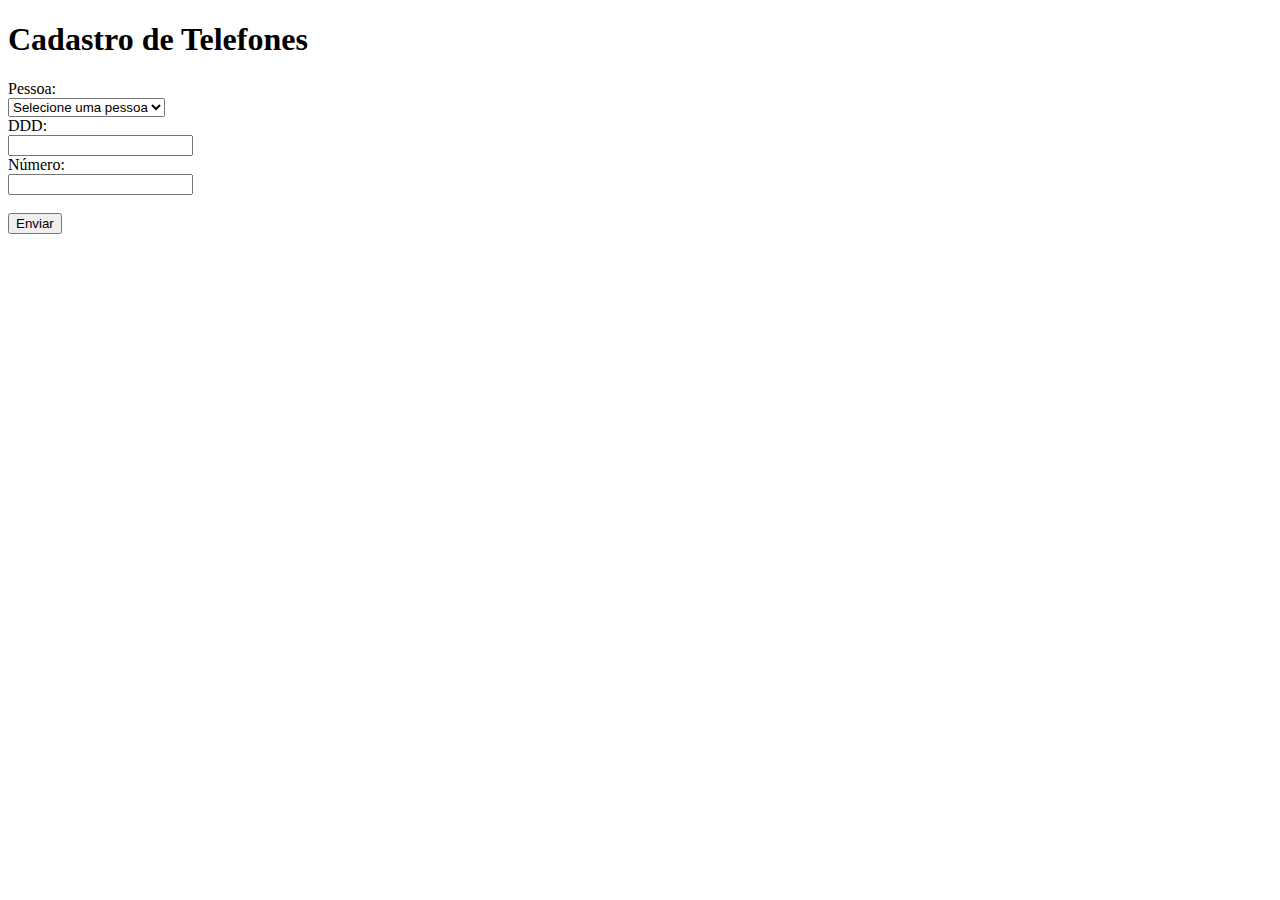
==== cadastro_telefones.html @ 0e424fcb "Add files via upload" ====
<!DOCTYPE html>
<html lang="en">
<head>
    <meta charset="UTF-8">
    <meta name="viewport" content="width=device-width, initial-scale=1.0">
    <title>Cadastro de Telefones</title>
</head>
<body>
    <h1>Cadastro de Telefones</h1>
    <form id="telefoneForm">
        <label for="pessoa">Pessoa:</label><br>
        <select id="pessoa" name="pessoa">
            <option value="">Selecione uma pessoa</option>
        </select><br>
        <label for="ddd">DDD:</label><br>
        <input type="text" id="ddd" name="ddd"><br>
        <label for="numero">Número:</label><br>
        <input type="text" id="numero" name="numero"><br><br>
        <button type="submit">Enviar</button>
    </form>
        <script src="script2.js"></script>
</body>
</html>
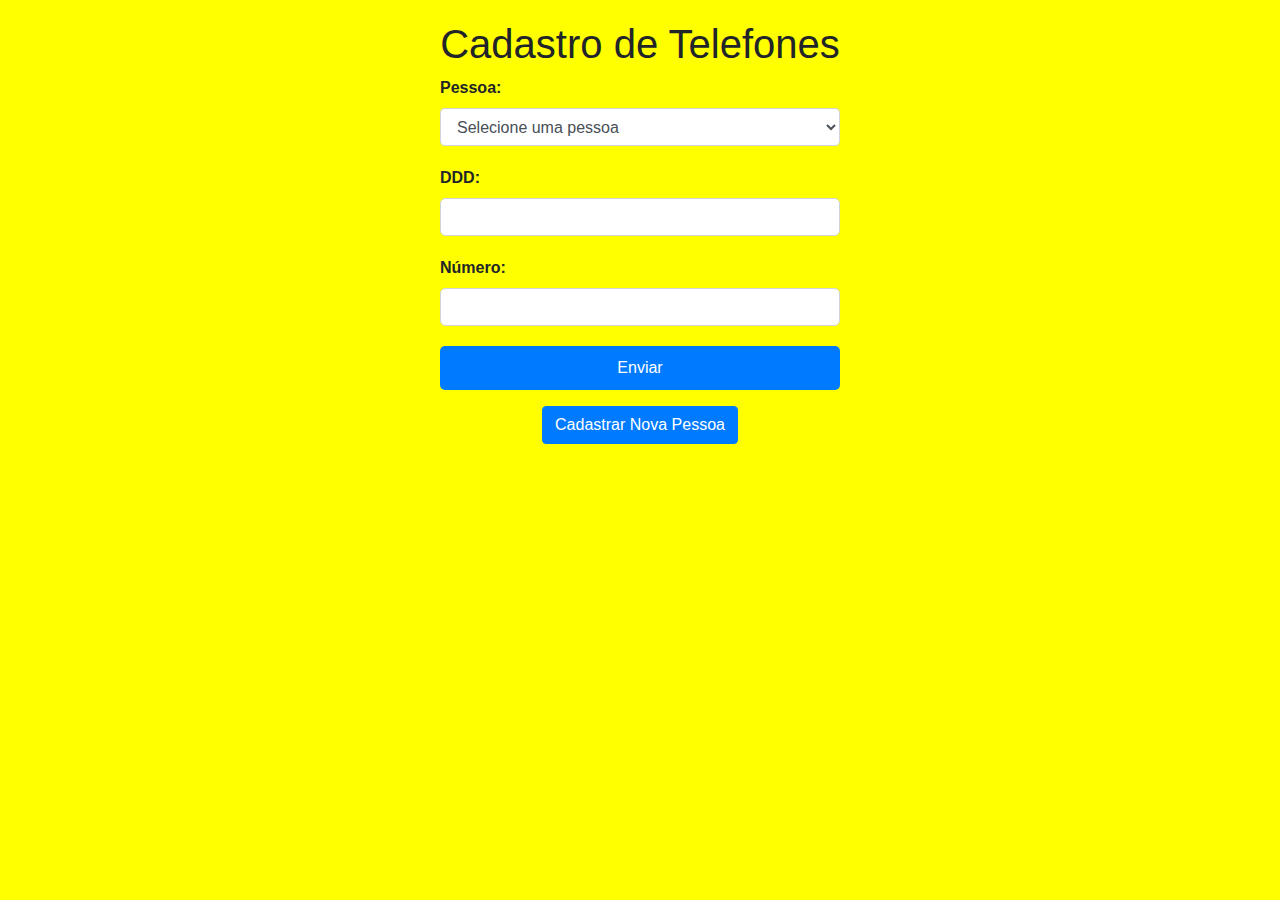
==== commit 47f69500: "alteração nome dos arquivos" ====
--- a/cadastro_telefones.html
+++ b/cadastro_telefones.html
@@ -1,23 +1,36 @@
 <!DOCTYPE html>
 <html lang="en">
 <head>
-    <meta charset="UTF-8">
-    <meta name="viewport" content="width=device-width, initial-scale=1.0">
-    <title>Cadastro de Telefones</title>
+<meta charset="UTF-8">
+<meta name="viewport" content="width=device-width, initial-scale=1.0">
+<title>Cadastro de Telefones</title>
+<link href="https://stackpath.bootstrapcdn.com/bootstrap/4.5.2/css/bootstrap.min.css" rel="stylesheet">
+<link rel="stylesheet" href="cadastro_telefones.css">
+<script src="cadastro_telefones.js"></script>
 </head>
 <body>
-    <h1>Cadastro de Telefones</h1>
+    <h1 class="text-center">Cadastro de Telefones</h1>
     <form id="telefoneForm">
-        <label for="pessoa">Pessoa:</label><br>
-        <select id="pessoa" name="pessoa">
-            <option value="">Selecione uma pessoa</option>
-        </select><br>
-        <label for="ddd">DDD:</label><br>
-        <input type="text" id="ddd" name="ddd"><br>
-        <label for="numero">Número:</label><br>
-        <input type="text" id="numero" name="numero"><br><br>
-        <button type="submit">Enviar</button>
+        <div class="form-group">
+            <label for="pessoa">Pessoa:</label>
+            <select id="pessoa" name="pessoa" class="form-control">
+                <option value="">Selecione uma pessoa</option>
+            </select>
+        </div>
+        <div class="form-group">
+            <label for="ddd">DDD:</label>
+            <input type="text" id="ddd" name="ddd" class="form-control">
+        </div>
+        <div class="form-group">
+            <label for="numero">Número:</label>
+            <input type="text" id="numero" name="numero" class="form-control">
+        </div>
+        <div class="form-group">
+            <button type="submit" class="btn btn-primary btn-block">Enviar</button>
+        </div>
     </form>
-        <script src="script2.js"></script>
+    <div class="text-center">
+        <a href="cadastro_telefones.html" class="btn btn-primary">Cadastrar Nova Pessoa</a>
+    </div>
 </body>
 </html>
--- a/cadastro_telefones.css
+++ b/cadastro_telefones.css
@@ -0,0 +1,34 @@
+body {
+    background-color: yellow;
+    padding: 20px;
+}
+
+form {
+    max-width: 400px;
+    margin: 0 auto;
+}
+
+label {
+    font-weight: bold;
+}
+
+select, input[type="text"] {
+    width: 100%;
+    padding: 10px;
+    margin-bottom: 20px;
+    border: 1px solid #ced4da;
+    border-radius: 5px;
+}
+
+button[type="submit"] {
+    padding: 10px 20px;
+    background-color: #007bff;
+    color: #fff;
+    border: none;
+    border-radius: 5px;
+    cursor: pointer;
+}
+
+button[type="submit"]:hover {
+    background-color: #0056b3;
+}